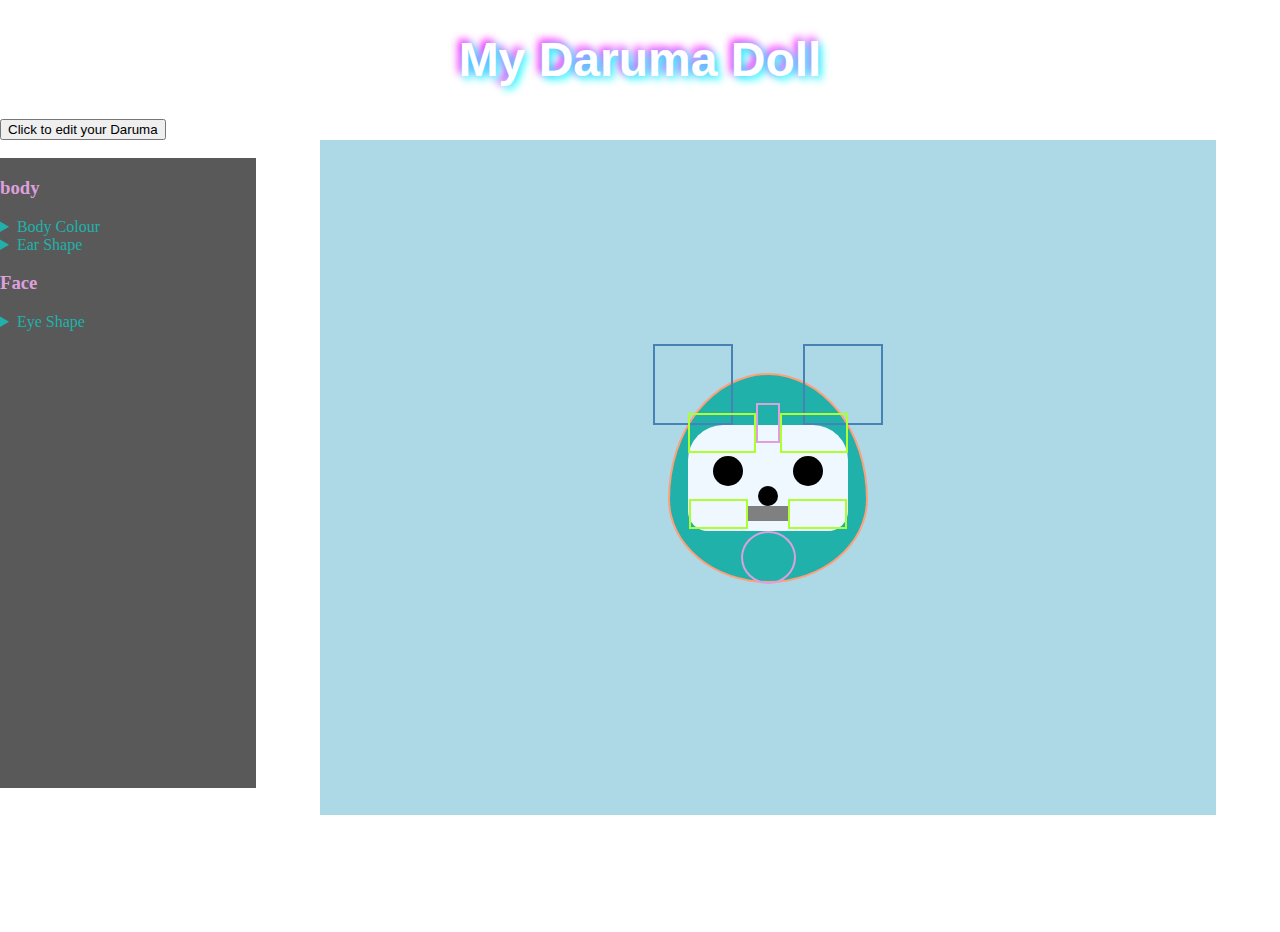
==== index.html @ ad3a0104 "menu is behaving" ====
<!DOCTYPE html>
<!DOCTYPE html>
<html lang="en">
<head>
 <meta charset="UTF-8">
 <meta http-equiv="X-UA-Compatible" content="IE=edge">
 <meta name="viewport" content="width=device-width, initial-scale=1.0">
 <title>DigiDaruma</title>

 <link href="assets/styles.css" rel="stylesheet"/>

 <meta name="author" content="teiResa">
 <link rel="icon" href="https://teiresa.github.io/rwd/assets/teiResaHead.ico">
 <link rel="stylesheet" href="https://use.fontawesome.com/releases/v5.8.2/css/all.css">
</head>
<body>
 
 <h1>My Daruma Doll</h1>

 <button onclick="menuToggler()">Click to edit your Daruma</button>
 <br>

 <div id="toggleMenu" class="customiserMenu">
  <style>
   /* details .sections {
    /* font-family: cursive, sans-serif; 
    color: yellow;
   } */

   .sections {
    color: plum;
   }

   details {
    color: lightseagreen;
   }

   details label {
    color: gold;
   }
   
  </style>
  <!-- <form> -->
   <div class="sections">
    <h3>body</h3>
    <details class="subsections">
     <summary>Body Colour</summary>
      <input type="radio" name="body-color" id="color1">
       <label for="color1"> color1</label><br>
      <input type="radio" name="body-color" id="color2">
       <label for="color2"> color2</label><br>
      <input type="radio" name="body-color" id="color3">
       <label for="color3"> color3</label><br>
    </details>
    <details class="subsections">
     <summary>Ear Shape</summary>
      <input type="radio" name="ear-shape" id="ear1">
       <label for="ear1"> Round</label><br>
      <input type="radio" name="ear-shape" id="ear2">
       <label for="ear2"> Square</label><br>
      <input type="radio" name="ear-shape" id="ear3">
       <label for="ear3"> Elongated</label><br>
    </details>

   </div>

   <div class="sections">
   <h3>Face</h3>

   <details class="subsections">
    <summary>Eye Shape</summary>
     <input type="radio" name="eye-shape" id="ey-round">
      <label for="ey-round"> Round</label><br>
     <input type="radio" name="eye-shape" id="ey-square">
      <label for="ey-square"> Square</label><br>
     <input type="radio" name="eye-shape" id="ey-elong">
      <label for="ey-elong"> Elongated</label><br>
   </details>

   </div>
   


  <!-- </form> -->
 </div>

 <div class="frame">
  <div class="roly-poly background"></div>
  <div class="roly-poly middleground">
   <div class="ears">
    <div class="ear-left ear-tri-L"></div>
    <div class="ear-right ear-tri-R"></div>
   </div>
   <div class="face">
    <div class="facial-outline">
     <div class="brows">
      <div class="brow-left"></div>
      <div class="brow-centre"></div>
      <div class="brow-right"></div>
     </div>
     <div class="eye-outline">
      <div class="eye-left">
       <div class="pupil goal-set"></div>
      </div>
      <div class="eye-right">
       <div class="pupil goal-met"></div>
      </div>
     </div>
     <div class="snout">
      <div class="facial-hair-right"></div>
      <div class="breathers">
       <div class="nose"></div>
       <div class="mouth"></div>
      </div>
      <div class="facial-hair-right"></div>
     </div>
    </div>
   </div>
   <div class="chest"></div>
  </div>
  <div class="pupils foreground">
   <div class="pupil-left"></div>
   <div class="pupil-right"></div>
  </div>
 </div>
 
</body>

<script src="assets/scripts.js"></script>
</html>
---- assets/styles.css ----
* {
 box-sizing: border-box;
}

body {
 height: 100vh;
 margin: auto;
 overflow: hidden;
 width: 100vw;
}

h1 {
 color: white;
 text-shadow: 3px 3px 8px cyan, -3px -3px 9px magenta;
 font-size: 3rem;
 font-family: cursive, sans-serif;
 text-align: center;
}


.frame {
 display: flex;
 background-color: lightblue;
 align-items: center;
 justify-content: center;
 height: 75vh;
 width: 70vw;
 margin: auto;

 /* might need this float: left; if the frame starts acting up */
}

.roly-poly {
 margin: auto;
 width: 200px;
 height: 210px;  /* or 200px */
 border-radius: 50%;
 /* the border-radii make it the typical short egg shape  */
 -webkit-border-radius: 63px 63px 63px 63px / 108px 108px 72px 72px;
 border-radius: 50% 50% 50% 50% / 60% 60% 40% 40%;


 /*
 background: rgb(238,174,202);
 background: radial-gradient(circle, rgba(238,174,202,1) 0%, rgba(148,187,233,1) 28%);
 */
}

.background, .middleground, .foreground {
/*border: 2px solid black; */
display: flex;
flex-direction: column;
align-items: center;
align-content: center;
position: absolute;

}

.background {
 background-color: lightseagreen;
 border: 2px solid lightsalmon;
}

.middleground {
 height: 240px;
 border: 2px solid pik;
 margin-bottom: 28px;
}

.ears, .face, .chest {
 width: 220px;
 height: 80px;
 /*
 border: 2px solid green;
 */
 
}

.ears {
 width: 230px;
 height: 85px;
 display: flex;
 justify-content: space-between;
}

.ear-left {
 border: 2px solid steelblue;
 width: 80px;

}

.ear-right {
 border: 2px solid steelblue;
 width: 80px;
}

.face {
 height: 110px;
 display: flex;
 flex-direction: column;
 align-items: center;
}

.facial-outline {
 background-color: aliceblue;
 width: 160px;
 height: 100%;

 
 border-radius: 35px 35px 20px 20px; 
 /* improve on the shape later */

 /*
 border-style: solid;
 position: relative;
 width: 94px;
 box-sizing: content-box;
 border-width: 50px 18px 0;
 border-color: whitesmoke transparent;
 border-radius: 10%;
 transform: rotate(180deg);
 */
 
}

.brows {
 width: 100%;
 height: 23%;
 border: 1px solid blck;
 display: flex;
 margin-top: -12px;
}

.brow-left, .brow-right {
 width: 75px;
 border: 2px solid greenyellow;
 height: 40px;
}

.brow-centre {
 display: flex;
 flex-direction: column;
 align-items: center;
 margin-top: -10px;
 width: 25px;
 height: 40px;
 
 border: 2px solid plum;
}


.eye-outline {
 width: 100%;
 height: 53%;
 margin-top: 5px;

 display: flex;
 flex-direction: row;
 justify-content: space-around;

}

/* Eye outline shape variations */
.ey-round {
 /* Approved. Do not edit. */
 width: 33%;
 height: auto;
 border: 3px solid gold;
 border-radius: 50%;
}

.ey-square {
 /* Approved. Do not edit. */
 width: 33%;
 height: auto;
 border: 3px solid gold;
 border-radius:30%;
}

.ey-elong {
 width: 33%;
 height: auto;
 border: 3px solid gold;
 border-radius:30%;
}



.eye-left, .eye-right {
 display: flex;
 justify-content: center;
 align-items: center;
}


.pupil {
 width: 30px;
 height: 30px;
 background-color: black;
 border-radius: 50%;
}

.facial-hair-left, .facial-hair-right {
 width: 59px;
 border: 2px solid greenyellow;
 height: 30px;
}

.breathers {
 display: flex;
 flex-direction: column;
 align-items: center;
 margin-top: -20px;
}

.snout {
 width: 100%;
 height: 29%;
 border: 1px solid rd;
 display: flex;
 justify-content: center;
 align-items: center;
}

.nose {
 width: 20px;
 background-color: black;
 height: 20px;
 border-radius: 50%;
}

.mouth {
 width: 40px;
 background-color: grey;
 height: 15px;
}

.chest {
 border: 2px solid plum;
 width: 55px;
 height: 55px;
 border-radius: 50%;
}

/* This just controls whether the customisation menu is visible/hidden */

#toggleMenu { /*Changing traits menu */
 background-color: rgb(89, 89, 89);
 margin-top: 2vh;
 width: 20vw;
 min-height: 70vh;
 float: left;

}
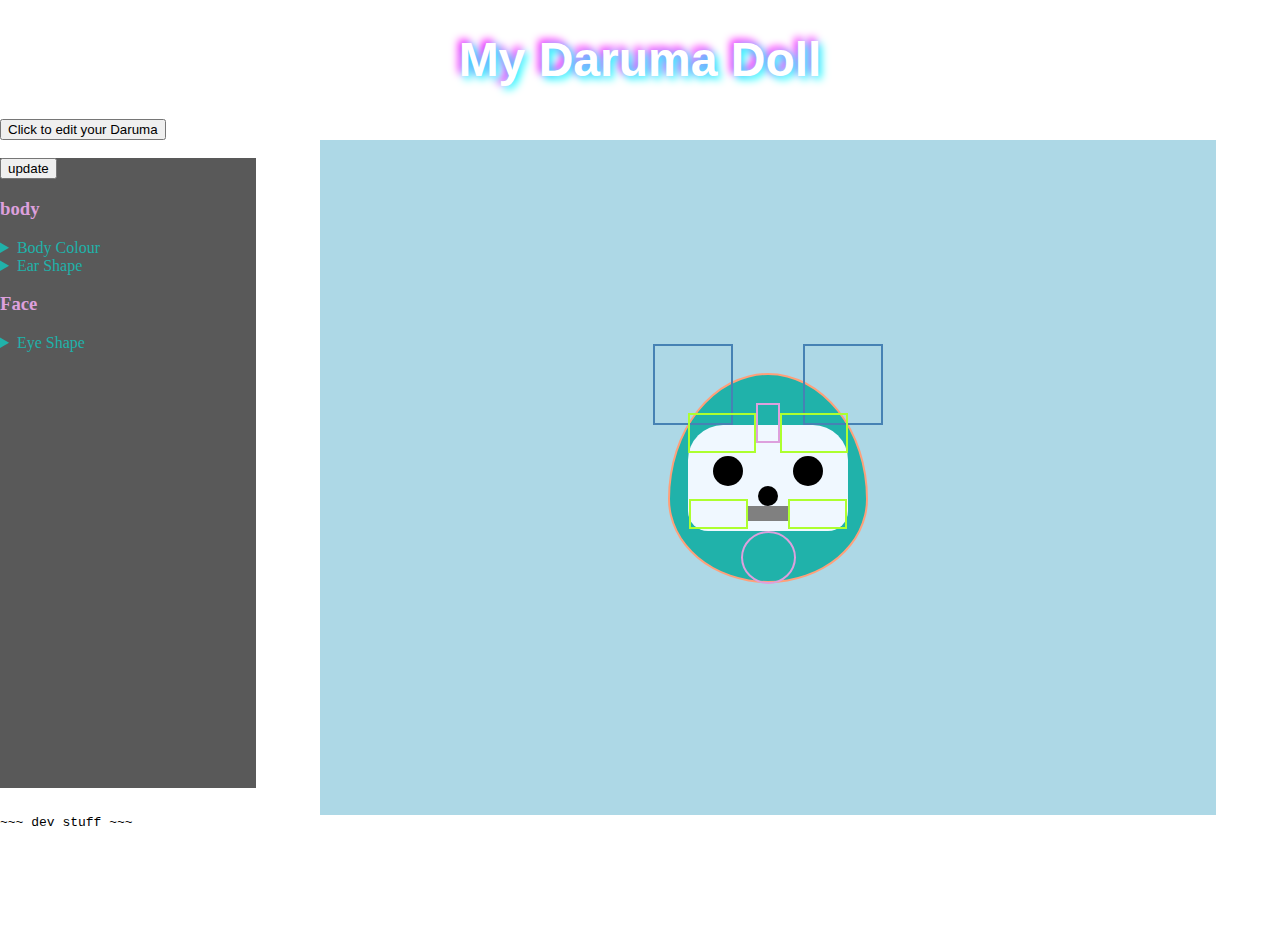
==== commit 8d3338e4: "JS stupid menu" ====
--- a/index.html
+++ b/index.html
@@ -21,6 +21,7 @@
  <br>
 
  <div id="toggleMenu" class="customiserMenu">
+  <button type="button" onclick="updateSelections()">update</button>
   <style>
    /* details .sections {
     /* font-family: cursive, sans-serif; 
@@ -45,20 +46,20 @@
     <h3>body</h3>
     <details class="subsections">
      <summary>Body Colour</summary>
-      <input type="radio" name="body-color" id="color1">
+      <input type="radio" name="bodycolor" id="color1" value="color1">
        <label for="color1"> color1</label><br>
-      <input type="radio" name="body-color" id="color2">
+      <input type="radio" name="bodycolor" id="color2" value="color2">
        <label for="color2"> color2</label><br>
-      <input type="radio" name="body-color" id="color3">
+      <input type="radio" name="bodycolor" id="color3" value="color3">
        <label for="color3"> color3</label><br>
     </details>
     <details class="subsections">
      <summary>Ear Shape</summary>
-      <input type="radio" name="ear-shape" id="ear1">
+      <input type="radio" name="ear-shape" id="ear1" value="ear1">
        <label for="ear1"> Round</label><br>
-      <input type="radio" name="ear-shape" id="ear2">
+      <input type="radio" name="ear-shape" id="ear2" value="ear2">
        <label for="ear2"> Square</label><br>
-      <input type="radio" name="ear-shape" id="ear3">
+      <input type="radio" name="ear-shape" id="ear3" value="ear3">
        <label for="ear3"> Elongated</label><br>
     </details>
 
@@ -69,11 +70,11 @@
 
    <details class="subsections">
     <summary>Eye Shape</summary>
-     <input type="radio" name="eye-shape" id="ey-round">
+     <input type="radio" name="eye-shape" id="ey-round" value="ey-round">
       <label for="ey-round"> Round</label><br>
-     <input type="radio" name="eye-shape" id="ey-square">
+     <input type="radio" name="eye-shape" id="ey-square" value="ey-square">
       <label for="ey-square"> Square</label><br>
-     <input type="radio" name="eye-shape" id="ey-elong">
+     <input type="radio" name="eye-shape" id="ey-elong" value="ey-elong">
       <label for="ey-elong"> Elongated</label><br>
    </details>
 
@@ -123,6 +124,13 @@
    <div class="pupil-right"></div>
   </div>
  </div>
+
+ <div class="dev_only selections_print" style="font-family:monospace">
+
+  ~~~ dev stuff ~~~
+  <h3 id="displayBodyColor"></h3>
+  <h4 id="error"></h4>
+ </div>
  
 </body>
 
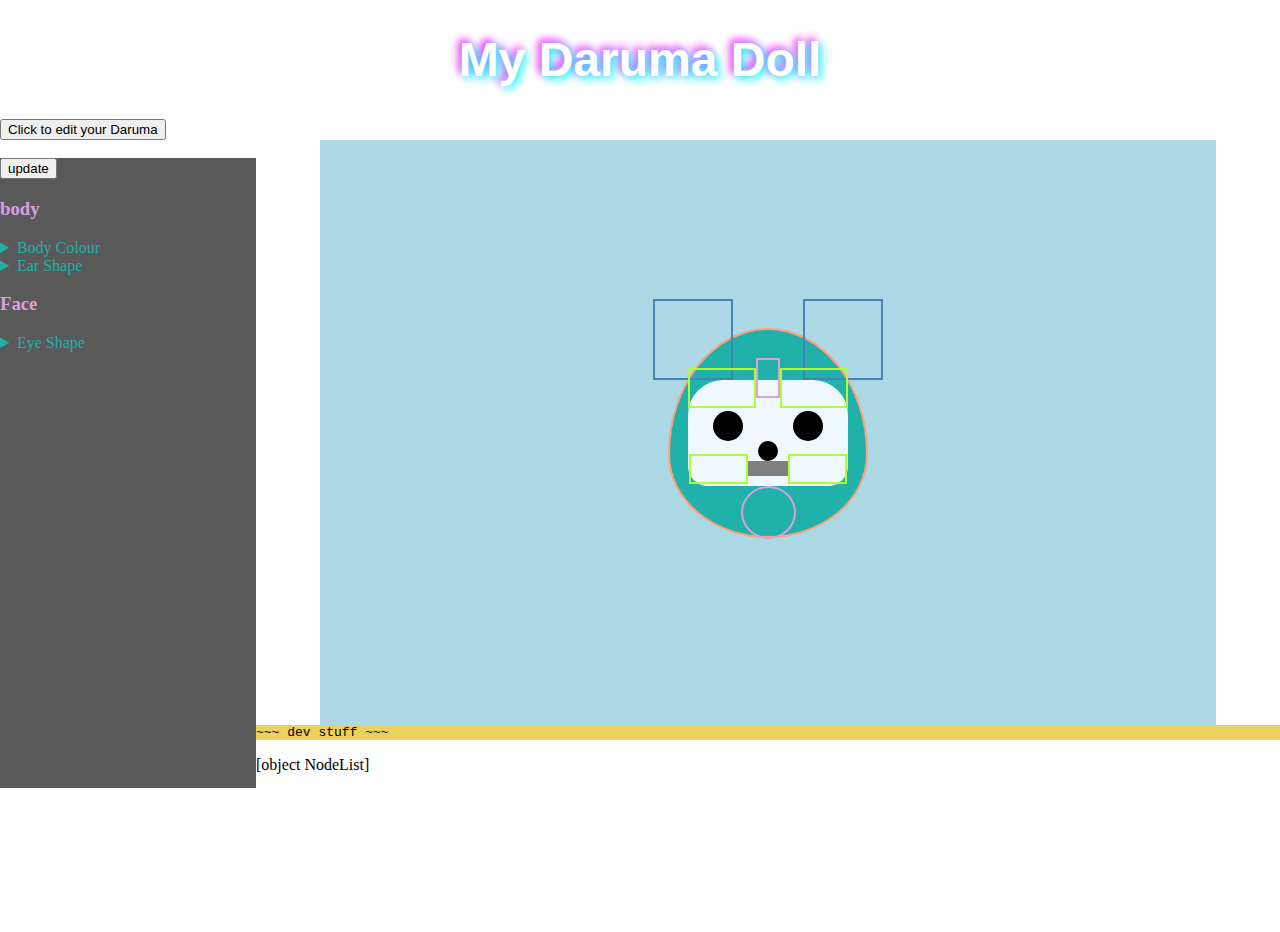
==== commit 47699991: "reviewed DigiDaruma. Still need to fix its logic." ====
--- a/index.html
+++ b/index.html
@@ -126,10 +126,11 @@
  </div>
 
  <div class="dev_only selections_print" style="font-family:monospace">
+  <div>~~~ dev stuff ~~~</div>
 
-  ~~~ dev stuff ~~~
-  <h3 id="displayBodyColor"></h3>
-  <h4 id="error"></h4>
+  <!-- ~~ changed from h3 and h4 to divs. -->
+  <div id="displayBodyColor"> </div>
+  <div id="error"></div>
  </div>
  
 </body>
--- a/assets/styles.css
+++ b/assets/styles.css
@@ -24,7 +24,7 @@
  background-color: lightblue;
  align-items: center;
  justify-content: center;
- height: 75vh;
+ height: 65vh;
  width: 70vw;
  margin: auto;
 
@@ -252,4 +252,9 @@
  min-height: 70vh;
  float: left;
 
+}
+
+
+.dev_only {
+ background-color: rgb(234, 210, 91);
 }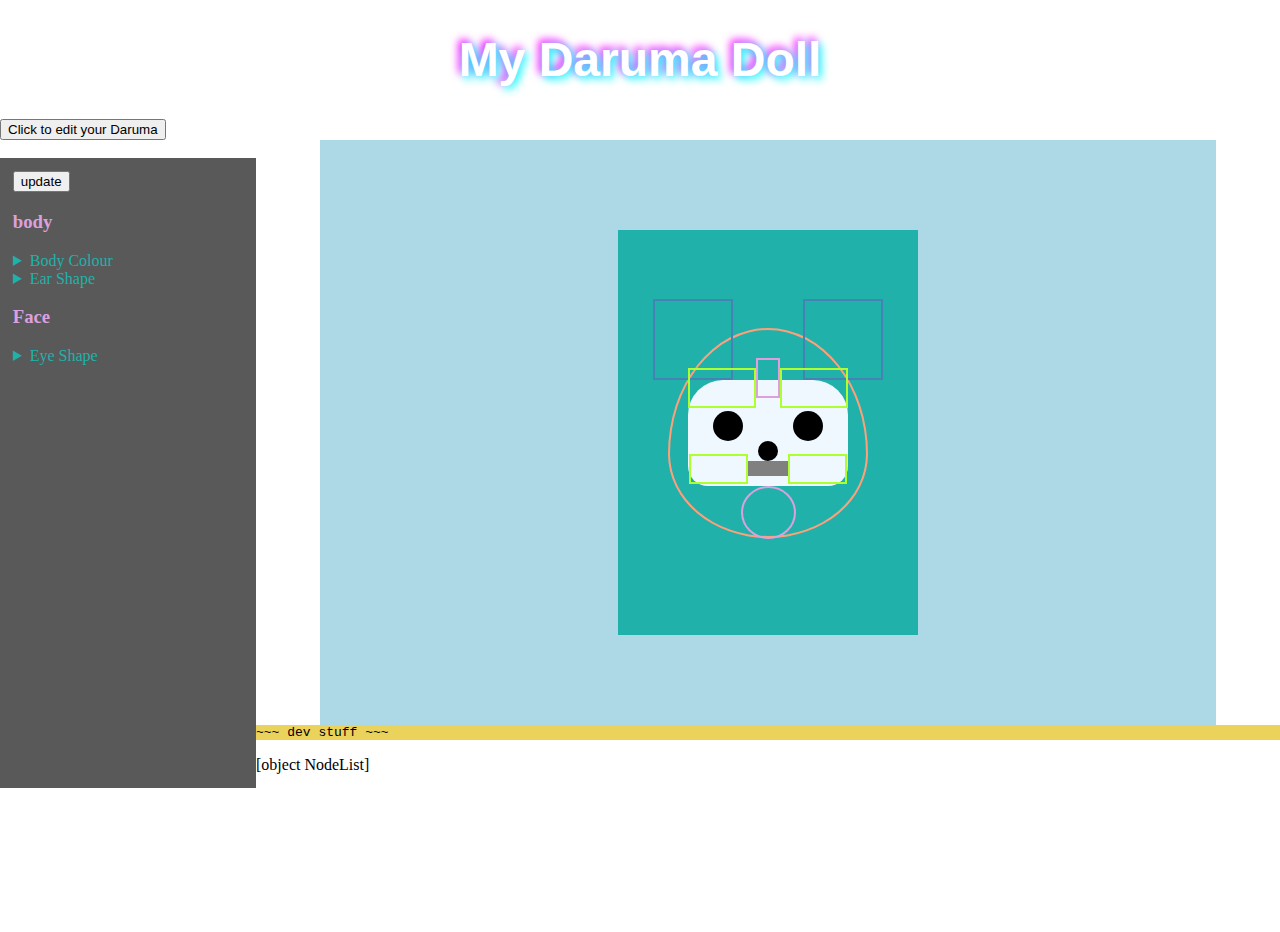
==== commit 9b21e4c0: "animations" ====
--- a/index.html
+++ b/index.html
@@ -86,6 +86,7 @@
  </div>
 
  <div class="frame">
+  <div class="animation-frame">
   <div class="roly-poly background"></div>
   <div class="roly-poly middleground">
    <div class="ears">
@@ -123,7 +124,7 @@
    <div class="pupil-left"></div>
    <div class="pupil-right"></div>
   </div>
- </div>
+ </div></div>
 
  <div class="dev_only selections_print" style="font-family:monospace">
   <div>~~~ dev stuff ~~~</div>
--- a/assets/styles.css
+++ b/assets/styles.css
@@ -30,6 +30,44 @@
 
  /* might need this float: left; if the frame starts acting up */
 }
+
+.animation-frame {
+ display: flex;
+ background-color: lightseagreen;
+ align-items: center;
+ justify-content: center;
+ height: 45vh;
+ width: 40vw;
+ min-width: 280px;
+ max-width: 300px;
+ /* See animations below*/
+ animation: rolypoly2 2100ms linear 1;
+
+}
+
+@keyframes rolypoly {
+ 0% {
+   transform: rotate(0deg)
+ }
+ 100% {
+   transform: rotate(45deg)
+ }
+}
+
+@keyframes rolypoly2 {
+
+ /*  animation: rolypoly2 2100ms linear 1; */
+ 0%, 50%, 100% {
+   transform: rotate(0deg)
+ }
+ 25% {
+   transform: rotate(45deg)
+ }
+ 75% {
+  transform: rotate(-45deg)
+}
+}
+
 
 .roly-poly {
  margin: auto;
@@ -248,6 +286,7 @@
 #toggleMenu { /*Changing traits menu */
  background-color: rgb(89, 89, 89);
  margin-top: 2vh;
+ padding: 1vw;
  width: 20vw;
  min-height: 70vh;
  float: left;
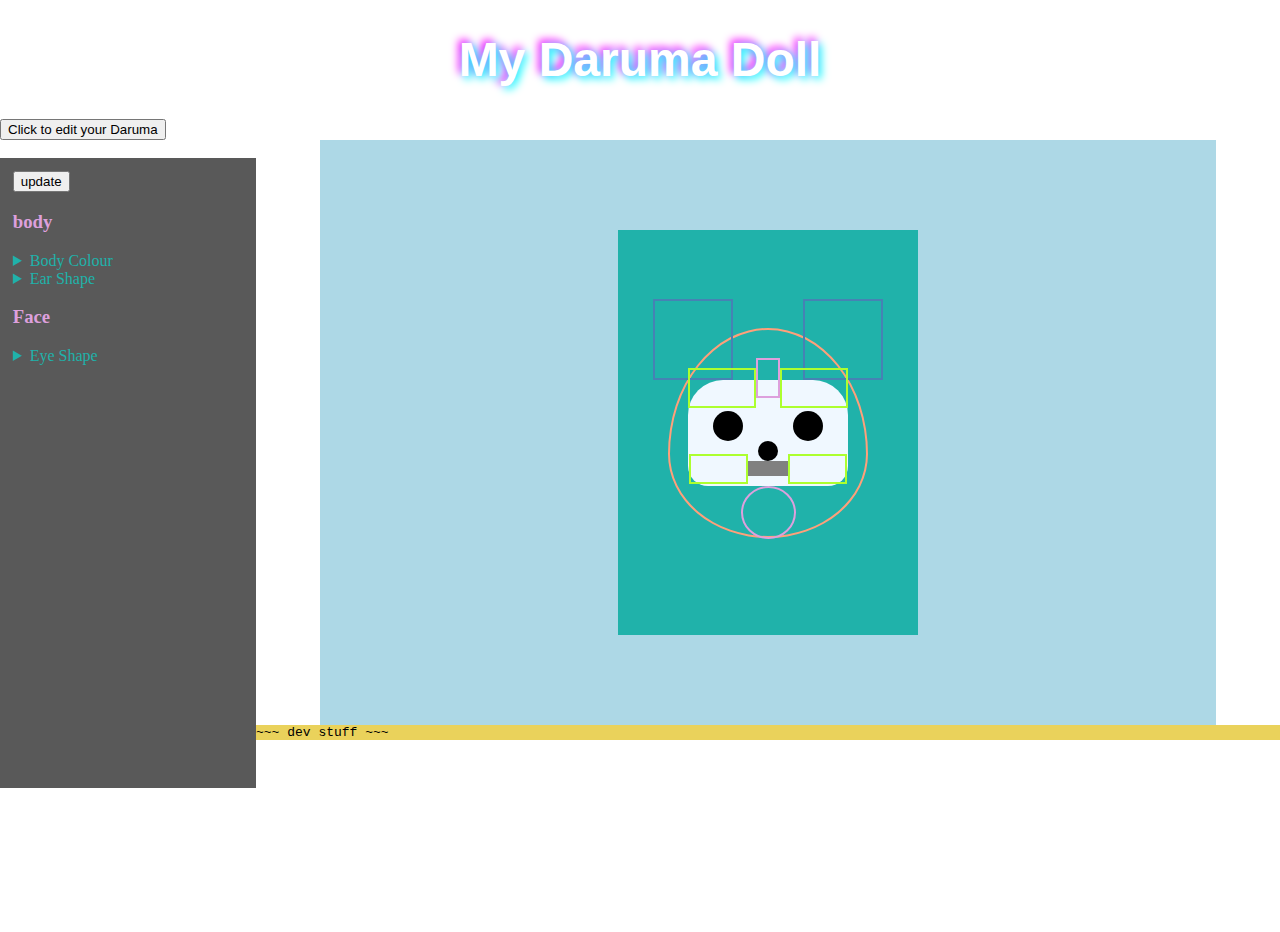
==== commit ae3d3a4e: "Animation and js" ====
--- a/index.html
+++ b/index.html
@@ -8,6 +8,7 @@
  <title>DigiDaruma</title>
 
  <link href="assets/styles.css" rel="stylesheet"/>
+ <link rel="stylesheet" href="assets/animations.css">
 
  <meta name="author" content="teiResa">
  <link rel="icon" href="https://teiresa.github.io/rwd/assets/teiResaHead.ico">
@@ -136,5 +137,6 @@
  
 </body>
 
-<script src="assets/scripts.js"></script>
+<script src="assets/scripts2.js"></script>
+<script src="assets/scriptsApproved.js"></script>
 </html>--- a/assets/styles.css
+++ b/assets/styles.css
@@ -41,31 +41,9 @@
  min-width: 280px;
  max-width: 300px;
  /* See animations below*/
- animation: rolypoly2 2100ms linear 1;
-
-}
-
-@keyframes rolypoly {
- 0% {
-   transform: rotate(0deg)
- }
- 100% {
-   transform: rotate(45deg)
- }
-}
-
-@keyframes rolypoly2 {
-
- /*  animation: rolypoly2 2100ms linear 1; */
- 0%, 50%, 100% {
-   transform: rotate(0deg)
- }
- 25% {
-   transform: rotate(45deg)
- }
- 75% {
-  transform: rotate(-45deg)
-}
+ animation: rolypoly3 2700ms linear 1;
+ /* the 1 represents 1 iteration, which is default but I like being able to see it. */
+
 }
 
 
--- a/assets/animations.css
+++ b/assets/animations.css
@@ -0,0 +1,43 @@
+
+@keyframes rolypoly {
+ 0% {
+   transform: rotate(0deg)
+ }
+ 100% {
+   transform: rotate(45deg)
+ }
+}
+
+@keyframes rolypoly2 {
+ /*  animation: rolypoly2 2100ms linear 1; */
+ 0%, 50%, 100% {
+   transform: rotate(0deg)
+ }
+ 25% {
+   transform: rotate(45deg)
+ }
+ 75% {
+  transform: rotate(-45deg)
+}
+}
+
+@keyframes rolypoly3 {
+ /*  animation: rolypoly3 2700ms linear 1; */
+ 0% {
+   transform: rotate(0deg)
+ } 25% {
+  transform: rotate(45deg)
+} 45% {
+ transform: rotate(-41deg)
+} 61% {
+ transform: rotate(37deg)
+} 75% {
+ transform: rotate(-31deg)
+} 86% {
+ transform: rotate(20deg)
+} 94% {
+ transform: rotate(-13deg)
+} 100% {
+ transform: rotate(0deg)
+}
+}
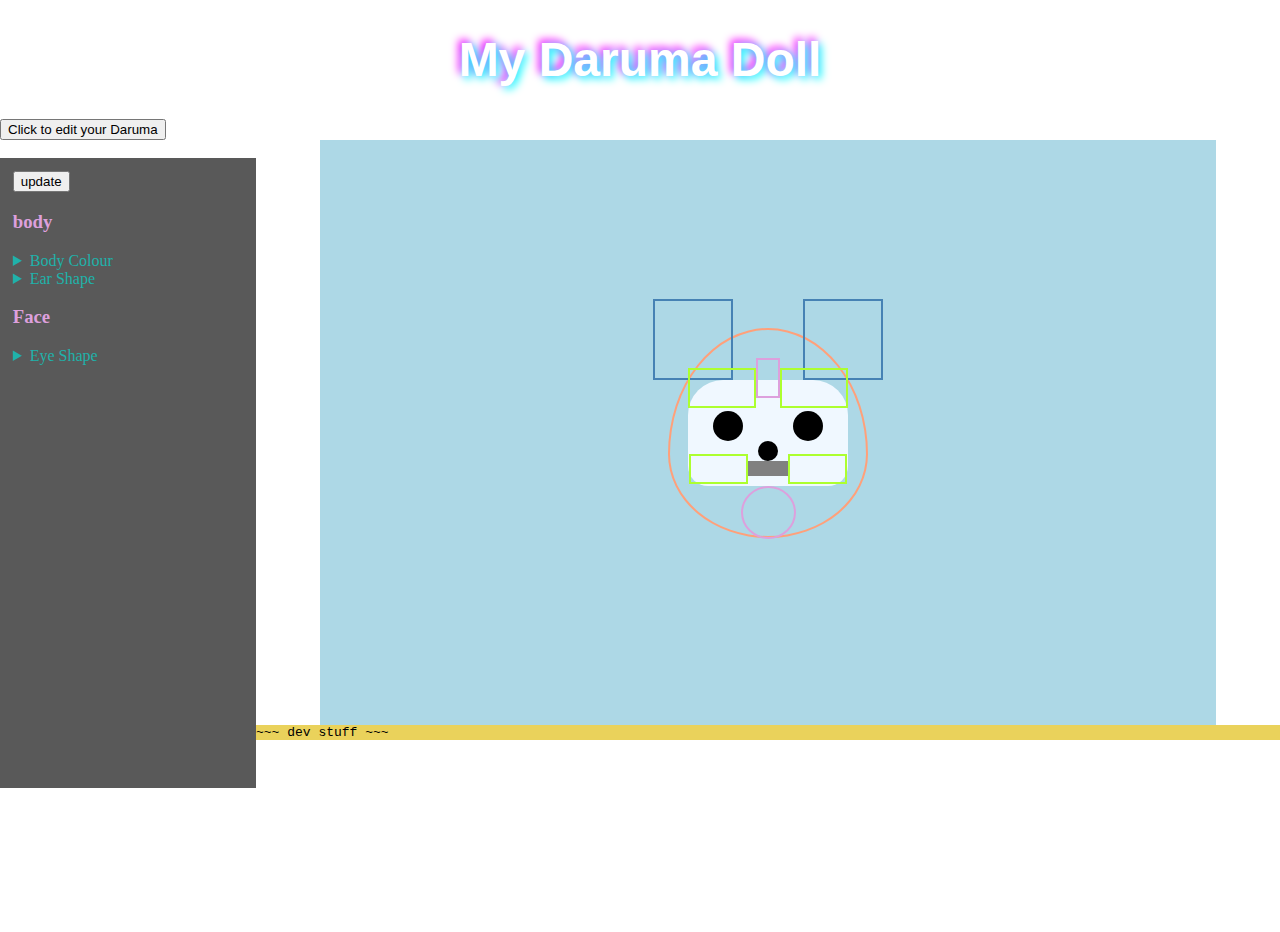
==== commit e8e8077e: "js for skins" ====
--- a/index.html
+++ b/index.html
@@ -9,6 +9,7 @@
 
  <link href="assets/styles.css" rel="stylesheet"/>
  <link rel="stylesheet" href="assets/animations.css">
+ <link rel="stylesheet" href="skins.css"> <!-- I don't remember if i was supposed to link this version. May need correcting.-->
 
  <meta name="author" content="teiResa">
  <link rel="icon" href="https://teiresa.github.io/rwd/assets/teiResaHead.ico">
@@ -22,7 +23,8 @@
  <br>
 
  <div id="toggleMenu" class="customiserMenu">
-  <button type="button" onclick="updateSelections()">update</button>
+  <button type="button" onclick="buttonColor()">update</button>
+  <!-- updateSelections() -->
   <style>
    /* details .sections {
     /* font-family: cursive, sans-serif; 
@@ -88,8 +90,8 @@
 
  <div class="frame">
   <div class="animation-frame">
-  <div class="roly-poly background"></div>
-  <div class="roly-poly middleground">
+  <div class="roly-poly background skin-color"></div>
+  <div class="roly-poly middleground face-color">
    <div class="ears">
     <div class="ear-left ear-tri-L"></div>
     <div class="ear-right ear-tri-R"></div>
--- a/assets/styles.css
+++ b/assets/styles.css
@@ -33,7 +33,7 @@
 
 .animation-frame {
  display: flex;
- background-color: lightseagreen;
+ /*background-color: lightseagreen;*/
  align-items: center;
  justify-content: center;
  height: 45vh;
@@ -73,8 +73,8 @@
 
 }
 
-.background {
- background-color: lightseagreen;
+.background /* aka its skin colour */{
+ /*background-color: lightseagreen;*/
  border: 2px solid lightsalmon;
 }
 
